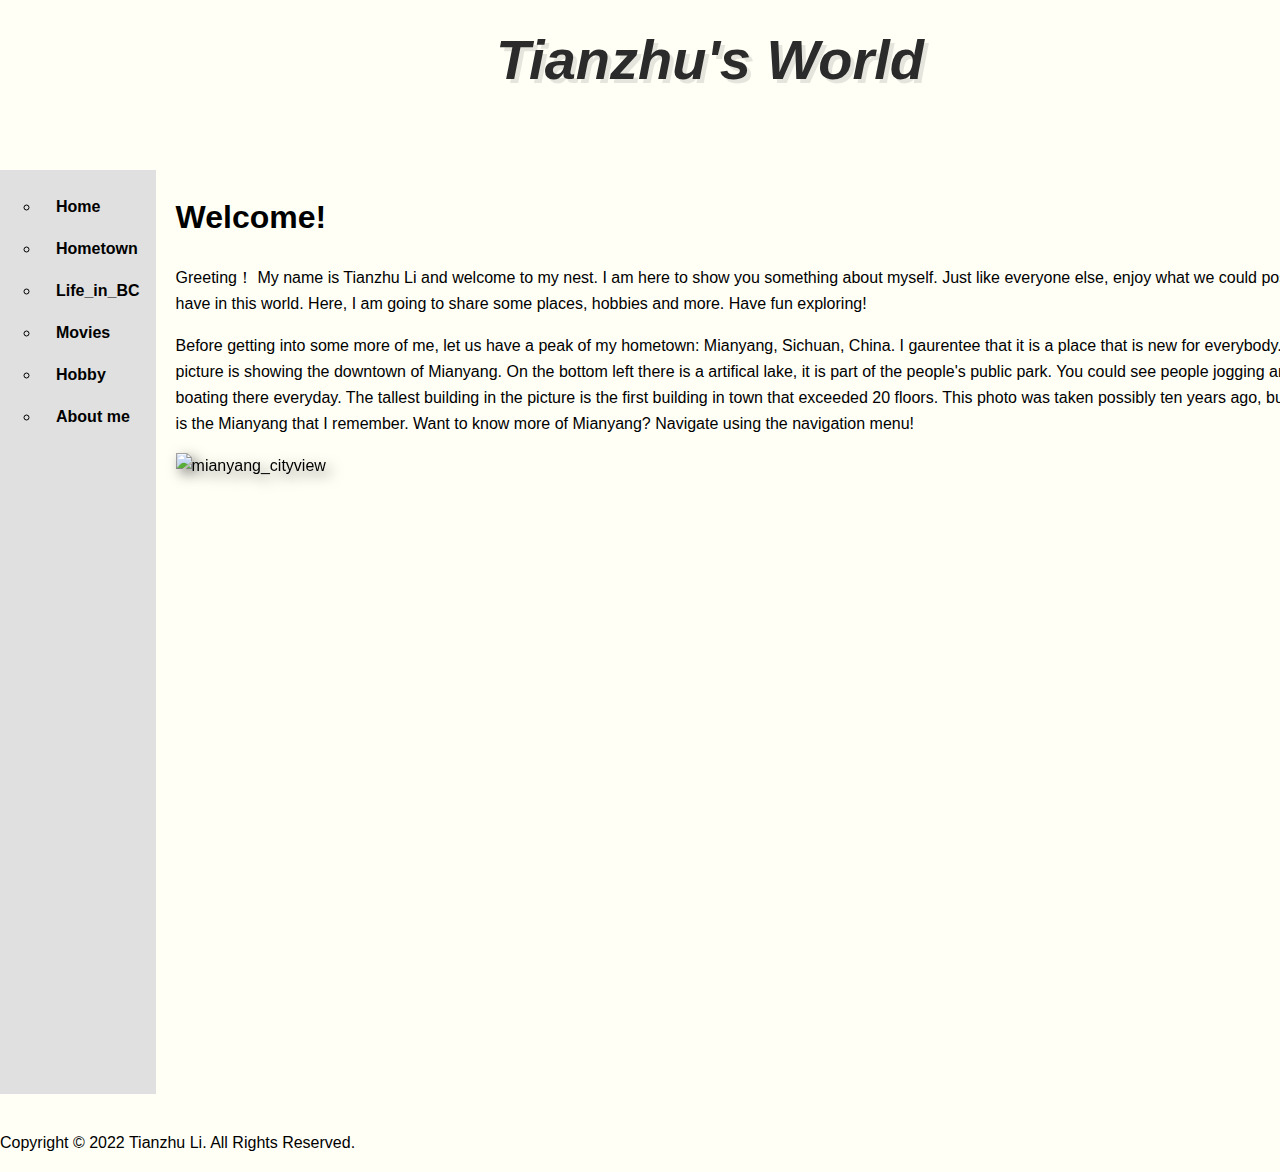
==== index.html @ aca5acfc "first commit" ====
<!DOCTYPE html>
<html lang="en">
<head>
    <meta charset="UTF-8">
    <meta http-equiv="X-UA-Compatible" content="IE=edge">
    <meta name="viewport" content="width=device-width, initial-scale=1.0">
    <link rel="stylesheet" href="/css/Template.css">
    <title>HW_2_Tianzhu</title>
</head>
<body>
    <div class="wrapper">
        <header class="main-head">Tianzhu's World</header>
        <nav class="main-nav">
            <ul>
            <li><a href="/index.html">Home</a></li>
            <li><a href="/P2_Hometown.html">Hometown</a></li>
            <li><a href="/P3_Life_in_BC.html">Life_in_BC</a></li>
            <li><a href="/P4_Movies.html">Movies</a></li>
            <li><a href="/P5_Hobby.html">Hobby</a></li>
            <li><a href="/P6_About_me.html">About me</a></li>
            </ul>
        </nav>
    <main class="content">
        <h1>Welcome!</h1>
        <p>
            Greeting！ My name is Tianzhu Li and welcome to my nest. I am here to show you something about myself. Just like everyone else, enjoy what we could 
            possibly have in this world. Here, I am going to share some places, hobbies and more. Have fun exploring! 
        </p>

        <p>
        Before getting into some more of me, let us have a peak of my hometown: Mianyang, Sichuan, China. I gaurentee that it is a place that is new for everybody.
        The  picture is showing the downtown of Mianyang. On the bottom left there is a artifical lake, it is part of the people's public park. You could see 
        people jogging and boating there everyday. The tallest building in the picture is the first building in town that exceeded 20 floors. 
        This photo was taken possibly ten years ago, but this is the Mianyang that I remember. Want to know more of Mianyang? Navigate using the navigation menu!
        </p>

        <div class="pics">
            
            <img src="https://www.sichuantravelguide.com/assets/images/destinations/mianyang/mianyang-1920.jpg" alt="mianyang_cityview" width="1155" height="500" class="center">
            
        </div>
        

    </main>

    <aside class="side">
        <iframe src="https://www.google.com/maps/embed?pb=!1m18!1m12!1m3!1d217796.2104799565!2d104.5822817622766!3d31.46737637975037!2m3!1f0!2f0!3f0!3m2!1i1024!2i768!4f13.1!3m3!1m2!1s0x36f141eb87c896a1%3A0x2d9e6913011d7e82!2sMianyang%2C%20Sichuan%2C%20China!5e0!3m2!1sen!2sus!4v1652752729936!5m2!1sen!2sus" 
        width="100%" height="600" style="border: 2px;;" allowfullscreen="" loading="lazy" referrerpolicy="no-referrer-when-downgrade"></iframe>

        <p>Map of Mianyang</p>

    </aside>

    <div class="ad">
        <p>
            All my links:
        </p>

        <a href="https://steamcommunity.com/profiles/76561198103502478">
            <img src="https://upload.wikimedia.org/wikipedia/commons/8/83/Steam_icon_logo.svg" alt="steam icon" style="width:42px;height:42px;">
        </a>

        <a href="https://in.linkedin.com/in/tianzhu-li-0881a2128">
            <img src="https://freepngimg.com/thumb/linkedin/6-2-linkedin-transparent.png" alt="linkedin icon" style="width:42px;height:42px;">
        </a>

    </div>

    <footer class="main-footer">
        <p>    Copyright &copy; 2022 Tianzhu Li. All Rights Reserved.</p>
    </footer>
    </div>
    
</body>
</html>
---- css/Template.css ----
body {
  background: rgba(255, 254, 199, 0.158);
  margin: auto;
}


html * :not(h1):not(h2):not(h3){
  font-size: 16px;
  line-height: 1.625;
  font-family: Nunito, sans-serif;
}

.main-head {
  grid-area: header;
  background-image: url("https://img.wallpapersafari.com/desktop/1920/1080/84/91/kQ9q34.jpg");
  font-size: 3.5em;
  font-style: oblique;
  font-weight: bold;
  color: #2b2b2b;
  text-shadow: 4px 4px 0px rgba(0,0,0,0.1);
  text-align: center;
  padding-top: 1%;
  
}
.content {
  grid-area: content;
  align-items: center;
  justify-content: center;
}
.main-nav {
  grid-area: nav;
  list-style-type: none;
  background-color: #e0e0e0;
  position: relative;
  font-family: cursive;
  font-weight: bold;
}

.main-nav a {
  display: block;
  color: #000;
  padding: 8px 16px;
  text-decoration: none;
}

a:hover:not(.active) {
  background-color: #555;
  color: white;
}

.pics{
  filter: drop-shadow(0.35rem 0.35rem 0.4rem rgba(0, 0, 0, 0.5));
}

/* Center pics */
.center{
  display: block;
  margin-left: auto;
  margin-right: auto;
}

table {
  border-collapse: collapse;
  width: 70%;
  margin-top: 3%;
  margin-left: auto;
  margin-right: auto;
}
th, td {
  padding: 0.25rem;
  text-align: left;
  border: 1px solid #ccc;
}
tbody tr:hover {
  background: yellow;
}

.side {
  grid-area: sidebar;
  margin-right: 4%;
  text-align: justify;
  font-style: italic;
  background-color: azure;
}
.ad {
  grid-area: ad;
  font-family: fantasy;
  font-weight: 600;
  font-size: 1.5em;
  color: white;
  text-shadow: 1px 1px 2px black, 0 0 25px blue, 0 0 5px darkblue;
  
}
.main-footer {
  grid-area: footer;
}

.wrapper {
  display: grid;
  gap: 20px;
  grid-template-areas:
    "header"
    "nav"
    "content"
    "sidebar"
    "ad"
    "footer";
  height: 100vh;
  margin: 0;
}

@media (min-width: 500px) {
  .wrapper {
    grid-template-columns: 1fr 3fr;
    grid-template-areas:
      "header  header"
      "nav     nav"
      "sidebar sidebar"
      "content content"
      "ad      footer";
  }
  nav ul {
    display: flex;
    justify-content: space-between;
    list-style: circle;
  }
}

@media (min-width: 700px) {
  .wrapper {
    grid-template-columns: 0.7fr 4fr 1.2fr;
    grid-template-rows: 150px auto auto;
    grid-template-areas:
      "header header  header"
      "nav    content sidebar"
      "nav    content ad"
      "footer footer  footer"
   }
   nav ul {
     flex-direction: column;
   }
}

.tab {
  display: inline-block;
  margin-left: 50px;
}

.tabs {
  display: inline-block;
  margin-left: 15px;
}
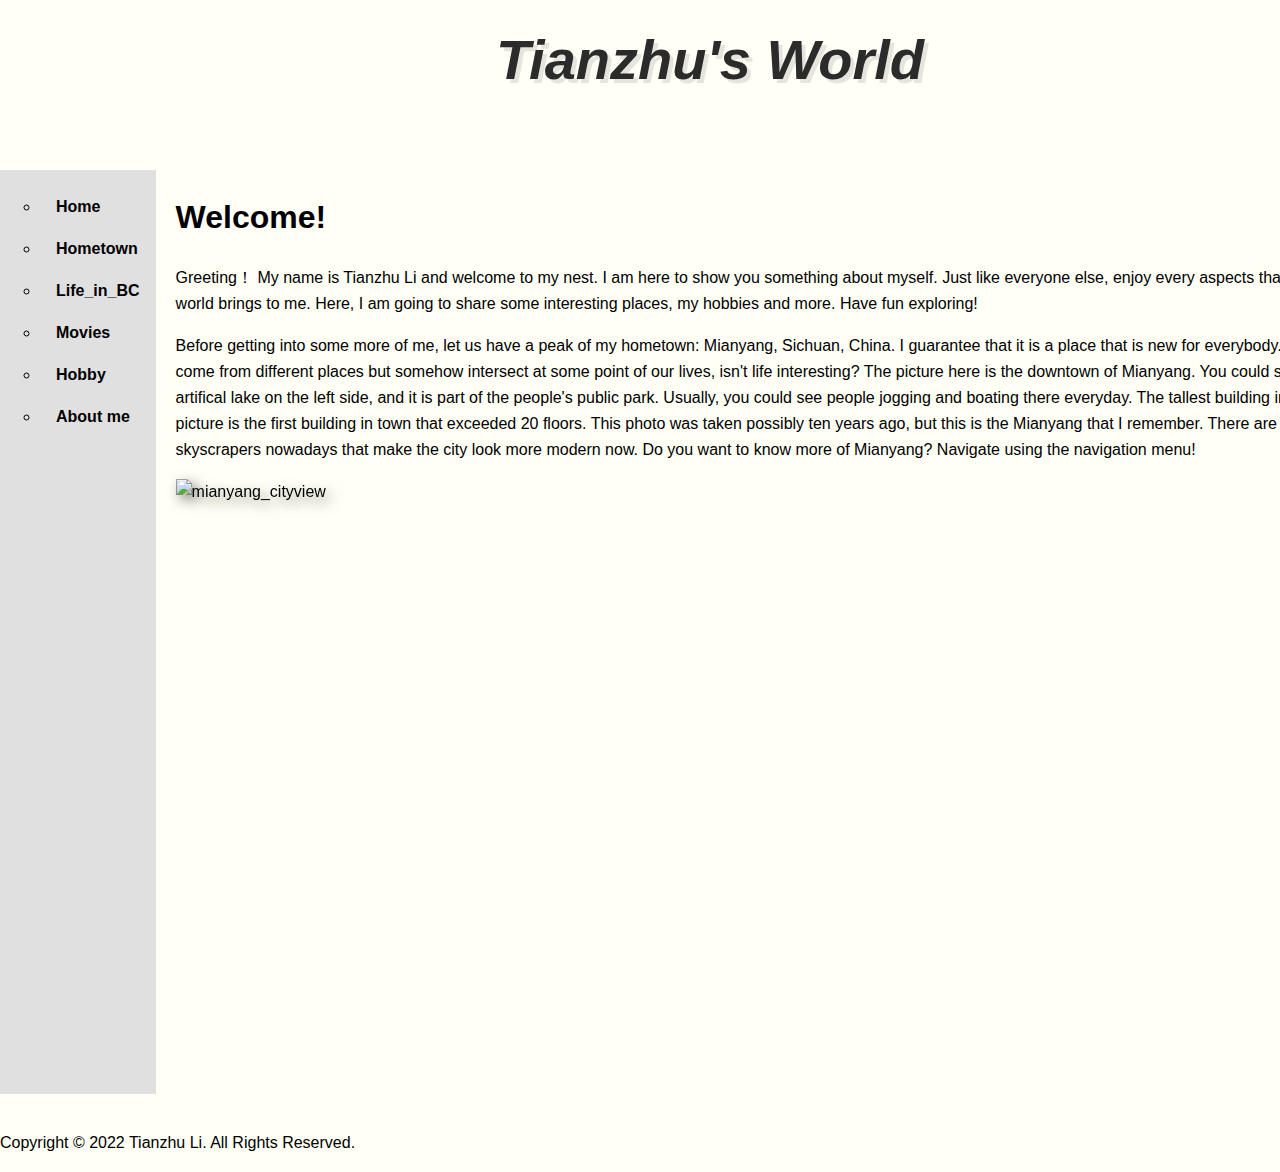
==== commit e445fbd0: "Updated paragraph on the index page" ====
--- a/index.html
+++ b/index.html
@@ -5,7 +5,7 @@
     <meta http-equiv="X-UA-Compatible" content="IE=edge">
     <meta name="viewport" content="width=device-width, initial-scale=1.0">
     <link rel="stylesheet" href="/css/Template.css">
-    <title>HW_2_Tianzhu</title>
+    <title>index</title>
 </head>
 <body>
     <div class="wrapper">
@@ -23,15 +23,16 @@
     <main class="content">
         <h1>Welcome!</h1>
         <p>
-            Greeting！ My name is Tianzhu Li and welcome to my nest. I am here to show you something about myself. Just like everyone else, enjoy what we could 
-            possibly have in this world. Here, I am going to share some places, hobbies and more. Have fun exploring! 
+            Greeting！ My name is Tianzhu Li and welcome to my nest. I am here to show you something about myself. Just like everyone else, enjoy every aspects that the world brings to me. 
+            Here, I am going to share some interesting places, my hobbies and more. Have fun exploring! 
         </p>
 
         <p>
-        Before getting into some more of me, let us have a peak of my hometown: Mianyang, Sichuan, China. I gaurentee that it is a place that is new for everybody.
-        The  picture is showing the downtown of Mianyang. On the bottom left there is a artifical lake, it is part of the people's public park. You could see 
-        people jogging and boating there everyday. The tallest building in the picture is the first building in town that exceeded 20 floors. 
-        This photo was taken possibly ten years ago, but this is the Mianyang that I remember. Want to know more of Mianyang? Navigate using the navigation menu!
+        Before getting into some more of me, let us have a peak of my hometown: Mianyang, Sichuan, China. I guarantee that it is a place that is new for everybody. We come from different 
+        places but somehow intersect at some point of our lives, isn't life interesting? The picture here is the downtown of Mianyang. You could see an artifical lake on the left side, and it is part of the people's public park. 
+        Usually, you could see people jogging and boating there everyday. The tallest building in the picture is the first building in town that exceeded 20 floors. 
+        This photo was taken possibly ten years ago, but this is the Mianyang that I remember. There are more skyscrapers nowadays that make the city look more modern now. 
+        Do you want to know more of Mianyang? Navigate using the navigation menu!
         </p>
 
         <div class="pics">
